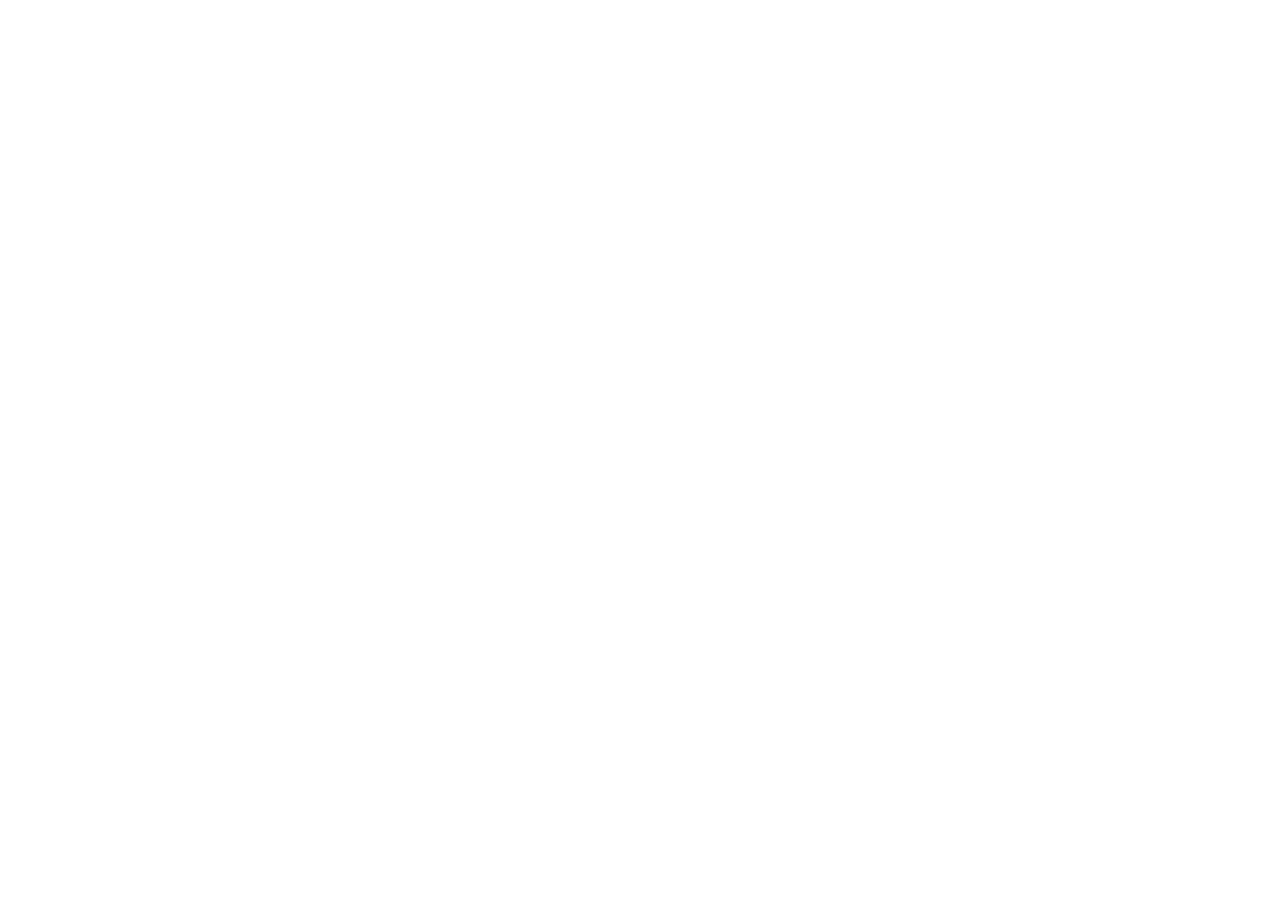
==== english dictionary/index.html @ 2171e106 "add english dictionary" ====
<!DOCTYPE html>
<html lang="en">
  <head>
    <meta charset="UTF-8" />
    <meta name="viewport" content="width=device-width, initial-scale=1.0" />
    <title>English dictionary</title>
  </head>
  <body>
    <div class="container" id="container"></div>
  </body>
</html>
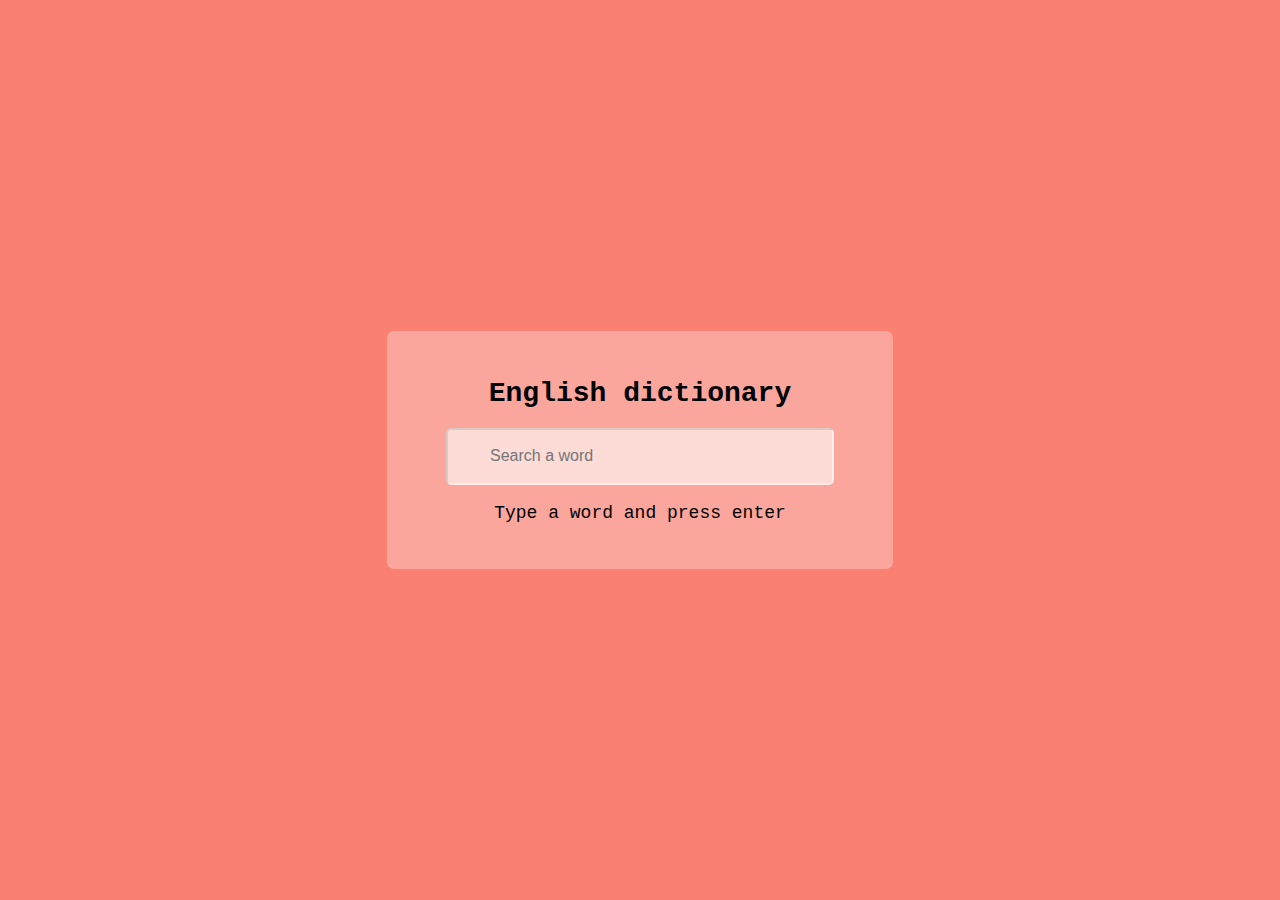
==== commit a2fa47f0: "add english dictionary" ====
--- a/english dictionary/index.html
+++ b/english dictionary/index.html
@@ -4,8 +4,19 @@
     <meta charset="UTF-8" />
     <meta name="viewport" content="width=device-width, initial-scale=1.0" />
     <title>English dictionary</title>
+    <link rel="stylesheet" href="./style.css" />
   </head>
   <body>
-    <div class="container" id="container"></div>
+    <div class="container" id="container">
+      <h1>English dictionary</h1>
+      <input type="text" id="input" class="input" placeholder="Search a word" />
+      <p class="info-text" id="info-text">Type a word and press enter</p>
+      <div class="meaning-container" id="meaning-container">
+        <p>Word Title: <span class="title" id="title">___</span></p>
+        <p>Word Title: <span class="meaning" id="meaning">___</span></p>
+        <audio src="" controls id="audio"></audio>
+      </div>
+    </div>
+    <script src="./index.js"></script>
   </body>
 </html>
--- a/english dictionary/style.css
+++ b/english dictionary/style.css
@@ -0,0 +1,40 @@
+body {
+  margin: 0;
+  display: flex;
+  min-height: 100vh;
+  justify-content: center;
+  align-items: center;
+  background-color: salmon;
+  font-family: "Courier New", Courier, monospace;
+}
+
+.container {
+  background-color: rgba(255, 255, 255, 0.3);
+  padding: 28px;
+  border-radius: 7px;
+  box-shadow: 0 10px 10px rgba(0, 0, 0 0.3);
+  width: 90%;
+  margin: 10px;
+  max-width: 450px;
+  text-align: center;
+  font-size: 18px;
+  font-weight: 500;
+}
+
+h1 {
+  font-size: 28px;
+}
+
+.input {
+  height: 53px;
+  width: 300px;
+  background-color: rgba(255, 255, 255, 0.6);
+  border-color: rgba(255, 255, 255, 0.4);
+  font-size: 16px;
+  padding: 0 42px;
+  border-radius: 5px;
+}
+
+.meaning-container {
+  display: none;
+}
